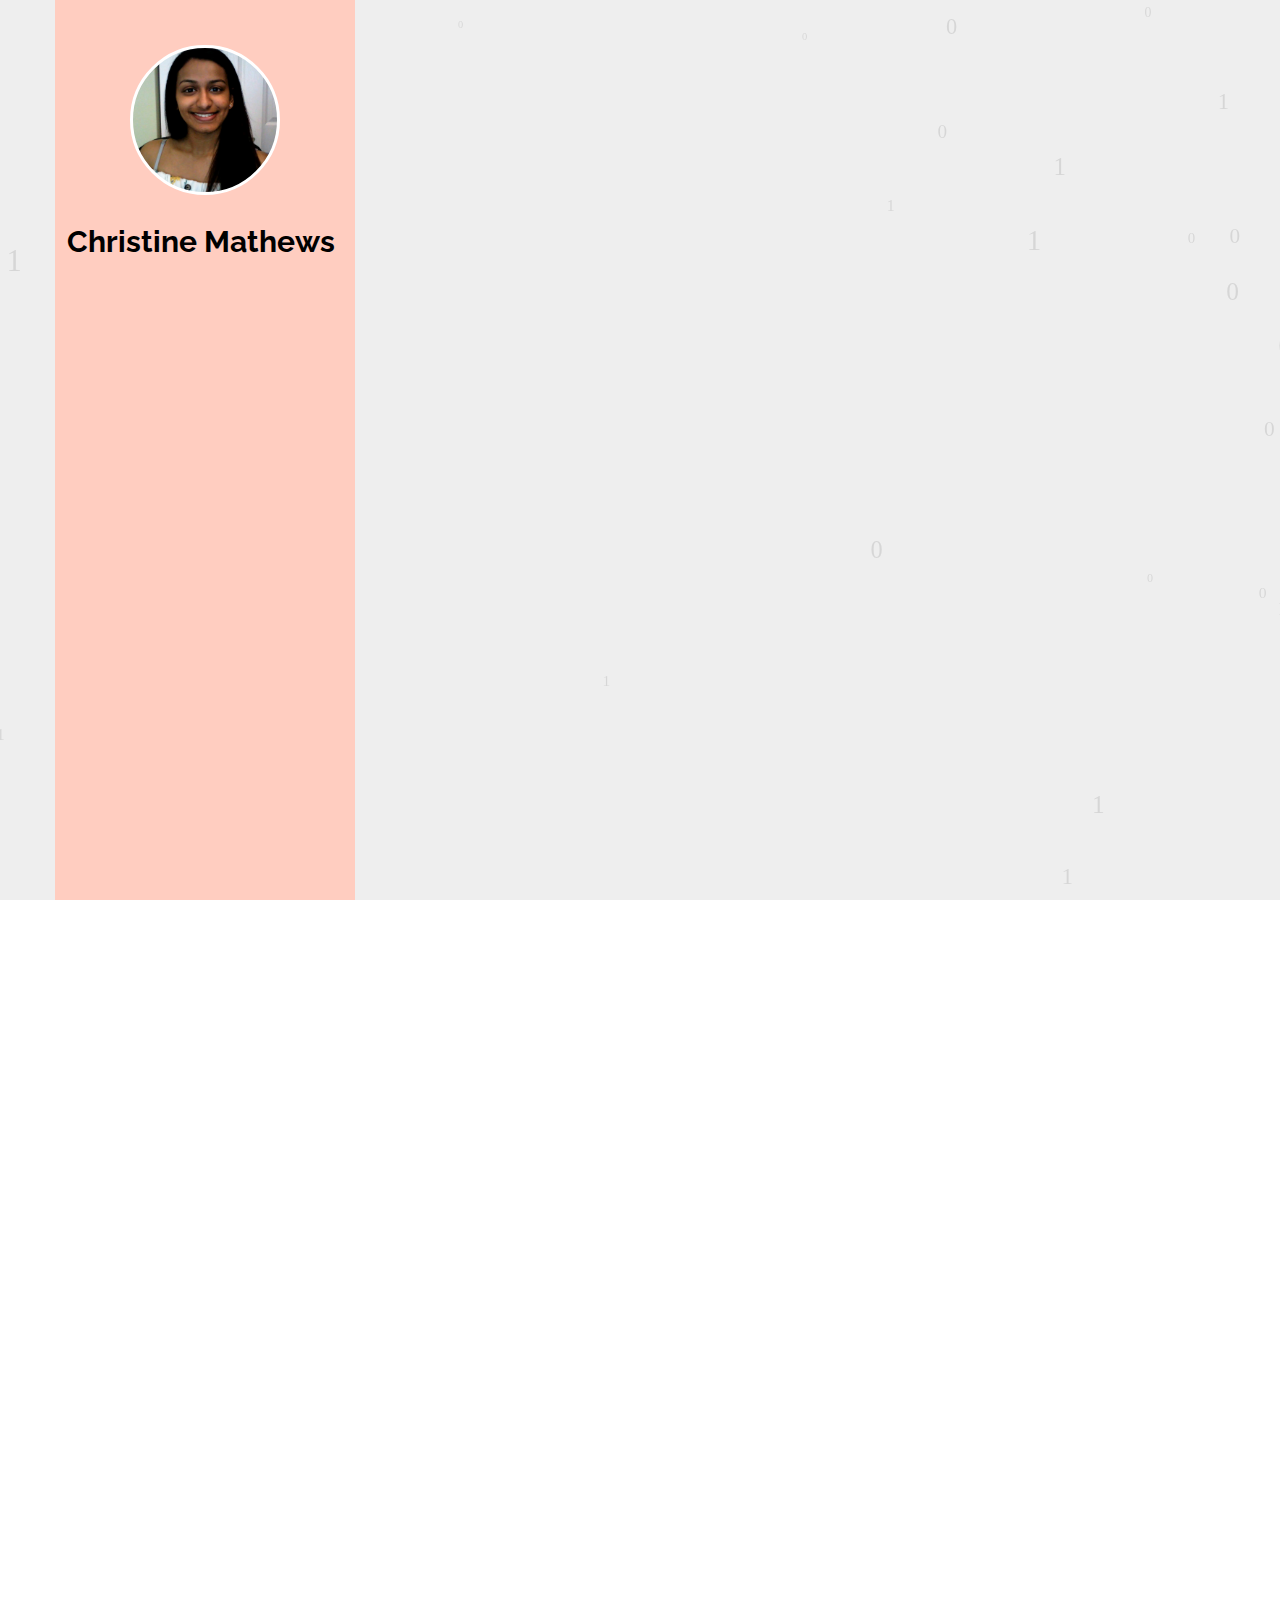
==== projects.html @ 572b1e2a "reset" ====
<!DOCTYPE HTML>
<html lang="en">
   <head>
      <meta charset="utf-8">
      <title>Christine's Projects</title>
      <meta name="viewport" content="width=device-width, initial-scale=1">
      <link href="https://fonts.googleapis.com/css?family=Montserrat|Open+Sans|Raleway&display=swap" rel="stylesheet">
      <link href="https://fonts.googleapis.com/css?family=Quicksand:300,400,500,700" rel="stylesheet">
      <link href="https://fonts.googleapis.com/css?family=Playfair+Display:400,400i,700" rel="stylesheet">
      <link rel="stylesheet" href="css/animate.css">
      <link rel="stylesheet" href="css/bootstrap.css">
      <link rel="stylesheet" href="css/style.css">
      <script src="js/modernizr-2.6.2.min.js"></script>
   </head>
   <style>
     h4{
       font-size:22px;
     }
      img:hover{
        transform: scale(0.85);
      }
   </style>
   <body>
       <canvas id="canvas"></canvas>
      <div id="colorlib-page">
         <div class="container-wrap">
            <a href="#" class="js-colorlib-nav-toggle colorlib-nav-toggle" data-toggle="collapse" data-target="#navbar" aria-expanded="false" aria-controls="navbar"></a> 
            <aside id="colorlib-aside" role="complementary" class="border js-fullheight">
               <div class="text-center">
                  <div class="author-img" style="background-image: url(images/profile.png);"></div>
                  <h1 id="colorlib-logo" style="font-family:'Raleway'"><a href="https://christinem61.github.io">Christine Mathews</a></h1>
               </div>
            </aside>
            <div id="colorlib-main">
               <section class="colorlib-about" data-section="about">
                  <div class="colorlib-narrow-content">
                     <div class="row">
                        <div class="col-md-12">
                           <div class="row row-bottom-padded-sm animate-box" data-animate-effect="fadeInLeft">
                              <div class="col-md-12">
                                 <div class="about-desc">
                                    <h1 style="font-size: 40px;">Projects</h1><hr>
                                    <div class="col-md-12">
                        <article class="timeline-entry animate-box" data-animate-effect="fadeInRight">
                          <br>
                          <ul class="fa-ul mb-0">
                            <li id="wtf">
                              <i class="fa-li fa fa-check"></i>
                              <div
                                onmouseover="document.querySelector('#colorlib-main > section.colorlib-skills > div > div > div:nth-child(3) > article > ul > li:nth-child(3) > div > a > div:nth-child(1)').style.backgroundColor='#78C2AD'"
                                onmouseout="document.querySelector('#colorlib-main > section.colorlib-skills > div > div > div:nth-child(3) > article > ul > li:nth-child(3) > div > a > div:nth-child(1)').style.backgroundColor=''">
                                <a href="https://github.com/christinem61/Systems-Programming/tree/master/Version%20Control%20System" style="text-decoration:none;">
                                  <div><h4 class="mb-3">Where's The File?</h4></div>
                                  <div class="resume-item d-flex flex-column flex-md-row justify-content-between mb-3">
                                    <div id="divMain">
                                      <div id='left-div' class="resume-content">
                                        <img style='float:left; margin:0 20px;' width='300px' height='150px' class='img-fluid' src='images/wtf.PNG'>
                                      </div>
                                      <div id='right-div' class='resume-content'>
                                        <div class="subheading mb-0">
                                          <p>Fully functional client-server version control system that utilizes sockets, file I/O and multithreading</p>
                                        </div>
                                        <div class="mb-0">
                                          <span class='badge badge-secondary'>C</span>
                                        </div>
                                      </div>
                                    </div>
                                  </div>
                                </a>
                              </div>
                          </li>
                          <br><br><br>
                            <li>
                                <i class="fa-li fa fa-check"></i>
                                <div
                                  onmouseover="document.querySelector('#colorlib-main > section.colorlib-skills > div > div > div:nth-child(3) > article > ul > li:nth-child(3) > div > a > div:nth-child(1)').style.backgroundColor='#78C2AD'"
                                  onmouseout="document.querySelector('#colorlib-main > section.colorlib-skills > div > div > div:nth-child(3) > article > ul > li:nth-child(3) > div > a > div:nth-child(1)').style.backgroundColor=''">
                                  <a href=docs/RiseandShine.pptx>
                                    <div><h4 class="mb-3">Rise & Shine</h4></div>
                                    <div class="resume-item d-flex flex-column flex-md-row justify-content-between mb-3">
                                      <div id="divMain">
                                        <div id='left-div' class="resume-content">
                                          <img style='float:left; margin:0 20px;' width='300px' height='150px' class='img-fluid' src='images/riseandshine.png'>
                                        </div>
                                        <div id='right-div' class='resume-content'>
                                          <div class="subheading mb-0">
                                            <p>Detects the frequency of a specific alarm clock tone and turns on light to wake user; Utilizes a microphone amplifier circuit, a Servo motor and an Arduino</p>
                                          </div>
                                          <div class="mb-0">
                                            <span class='badge badge-secondary'>Arduino</span>
                                          </div>
                                        </div>
                                      </div>
                                    </div>
                                  </a>
                                </div>
                              </li>
                              <br><br>
                              <li>
                                <i class="fa-li fa fa-check"></i>
                                <div
                                  onmouseover="document.querySelector('#colorlib-main > section.colorlib-skills > div > div > div:nth-child(3) > article > ul > li:nth-child(5) > div > a > div:nth-child(1)').style.backgroundColor='#78C2AD'"
                                  onmouseout="document.querySelector('#colorlib-main > section.colorlib-skills > div > div > div:nth-child(3) > article > ul > li:nth-child(5) > div > a > div:nth-child(1)').style.backgroundColor=''">
                                  <a href="#" style="text-decoration:none;">
                                    <div><h4 class="mb-3">Intro to AI with Python</h4></div>
                                    <div class="resume-item d-flex flex-column flex-md-row justify-content-between mb-3">
                                      <div id="divMain" width="80%;">
                                        <div id='left-div' class="resume-content">
                                          <img style='float:left; margin:0 20px;' width='300px' height='170px' class='img-fluid' src='images/ai.jpg'>
                                        </div>
                                        <div id='right-div' class='resume-content'>
                                          <div class="subheading mb-0">
                                            <p>Harvard cs50: COMING SOON!</p>
                                          </div>
                                          <div class="mb-0">
                                            <span class='badge badge-primary'>Python</span>
                                          </div>
                                        </div>
                                      </div>
                                    </div>
                                  </a>
                                </div>
                              </li>
                              <br><br><br><br><br>
                            <li id="auto">
                              <i class="fa-li fa fa-check"></i>
                              <div
                                onmouseover="document.querySelector('#colorlib-main > section.colorlib-skills > div > div > div:nth-child(3) > article > ul > li:nth-child(1) > div > a > div:nth-child(1)').style.backgroundColor='#78C2AD'"
                                onmouseout="document.querySelector('#colorlib-main > section.colorlib-skills > div > div > div:nth-child(3) > article > ul > li:nth-child(1) > div > a > div:nth-child(1)').style.backgroundColor=''">
                                <a href="https://github.com/christinem61/spotifyAutomation">
                                  <div><h4 class="mb-3">Spotify Automation</h4></div>
                                  <div class="resume-item d-flex flex-column flex-md-row justify-content-between mb-3">
                                    <div id="divMain">
                                      <div id='left-div' class="resume-content">
                                        <img style='float:left; margin:0 20px;' width='300px' height='150px' class='img-fluid' src='images/spotifyautomation.png'>
                                      </div>
                                      <div id='right-div' class='resume-content'>
                                        <div class="subheading mb-0">
                                          <p>Python script that uses your liked videos on Youtube to generate a Spotify playlist of those songs</p>
                                        </div>
                                        <div class="mb-0">
                                          <span class='badge badge-secondary'>Python</span>
                                          <span class='badge badge-secondary'>Youtube Data API</span>
                                          <span class='badge badge-secondary'>Spotify API</span>
                                        </div>
                                      </div>
                                    </div>
                                  </div>
                                </a>
                              </div>
                            </li>
                            <br><br><br>
                            <li>
                              <i class="fa-li fa fa-check"></i>
                              <div
                                onmouseover="document.querySelector('#colorlib-main > section.colorlib-skills > div > div > div:nth-child(3) > article > ul > li:nth-child(3) > div > a > div:nth-child(1)').style.backgroundColor='#78C2AD'"
                                onmouseout="document.querySelector('#colorlib-main > section.colorlib-skills > div > div > div:nth-child(3) > article > ul > li:nth-child(3) > div > a > div:nth-child(1)').style.backgroundColor=''">
                                <a href="https://github.com/christinem61/chooseMyOutfit">
                                  <div><h4 class="mb-3">chooseMyOutfit</h4></div>
                                  <div class="resume-item d-flex flex-column flex-md-row justify-content-between mb-3">
                                    <div id="divMain">
                                      <div id='left-div' class="resume-content">
                                        <img style='float:left; margin:0 20px;' width='300px' height='150px' class='img-fluid' src='images/choosemyoutfit.PNG'>
                                      </div>
                                      <div id='right-div' class='resume-content'>
                                        <div class="subheading mb-0">
                                          <p>An app that automates your closet and generates an outfit.</p>
                                        </div>
                                        <div class="mb-0">
                                          <span class='badge badge-secondary'>Python</span>
                                          <span class='badge badge-secondary'>Tkinter</span>
                                        </div><br>
                                      </div>
                                    </div>
                                  </div>
                                </a>
                              </div>
                            </li>
                            <br><br><br>
                            <li>
                              <i class="fa-li fa fa-check"></i>
                              <div
                                onmouseover="document.querySelector('#colorlib-main > section.colorlib-skills > div > div > div:nth-child(3) > article > ul > li:nth-child(3) > div > a > div:nth-child(1)').style.backgroundColor='#78C2AD'"
                                onmouseout="document.querySelector('#colorlib-main > section.colorlib-skills > div > div > div:nth-child(3) > article > ul > li:nth-child(3) > div > a > div:nth-child(1)').style.backgroundColor=''">
                                <a href="https://github.com/christinem61/ESIT">
                                  <div><h4 class="mb-3">Efficient Spacing in Transportation (ESIT)</h4></div>
                                  <div class="resume-item d-flex flex-column flex-md-row justify-content-between mb-3">
                                    <div id="divMain">
                                      <div id='left-div' class="resume-content">
                                        <img style='float:left; margin:0 20px;' width='300px' height='190px' class='img-fluid' src='images/esit.png'>
                                      </div>
                                      <div id='right-div' class='resume-content'>
                                        <div class="subheading mb-0">
                                          <p>Identifies percent occupancy of transportation vehicles using image comparison & displays it to passengers in next station; Developed using Python (Matplotlib) and JavaScript (Resemble.js), run on Raspberry Pi 3 using Node.js</p>
                                        </div>
                                        <div class="mb-0">
                                          <span class='badge badge-secondary'>Python</span>
                                          <span class='badge badge-secondary'>Raspberry Pi 3</span>
                                          <span class='badge badge-secondary'>JavaScript</span>
                                        </div>
                                      </div>
                                    </div>
                                  </div>
                                </a>
                              </div>
                            </li>
                            <br><br>
                            <li id="flack">
                              <i class="fa-li fa fa-check"></i>
                              <div
                                onmouseover="document.querySelector('#colorlib-main > section.colorlib-skills > div > div > div:nth-child(3) > article > ul > li:nth-child(5) > div > a > div:nth-child(1)').style.backgroundColor='#78C2AD'"
                                onmouseout="document.querySelector('#colorlib-main > section.colorlib-skills > div > div > div:nth-child(3) > article > ul > li:nth-child(5) > div > a > div:nth-child(1)').style.backgroundColor=''">
                                <a href="https://github.com/christinem61/Flack" style="text-decoration:none;">
                                  <div><h4 class="mb-3">Flack</h4></div>
                                  <div class="resume-item d-flex flex-column flex-md-row justify-content-between mb-3">
                                    <div id="divMain" width="80%;">
                                      <div id='left-div' class="resume-content">
                                        <img style='float:left; margin:0 20px;' width='300px' height='150px;' class='img-fluid' src='images/flack.png'>
                                      </div>
                                      <div id='right-div' class='resume-content'>
                                        <div class="subheading mb-0">
                                          <p>Online messaging service(similar to Slack) where users can send/receive messages in real time and create their own channels/chatrooms</p>
                                        </div>
                                        <div class="mb-0">
                                          <span class='badge badge-primary'>Python</span>
                                          <span class='badge badge-secondary'>JavaScript</span>
                                          <span class='badge badge-secondary'>HTML5</span>
                                          <span class='badge badge-secondary'>CSS3</span>
                                        </div><br>
                                      </div>
                                    </div>
                                  </div>
                                </a>
                              </div>
                            </li>
                            <br><br>
                            <li>
                                <i class="fa-li fa fa-check"></i>
                                <div
                                  onmouseover="document.querySelector('#colorlib-main > section.colorlib-skills > div > div > div:nth-child(3) > article > ul > li:nth-child(5) > div > a > div:nth-child(1)').style.backgroundColor='#78C2AD'"
                                  onmouseout="document.querySelector('#colorlib-main > section.colorlib-skills > div > div > div:nth-child(3) > article > ul > li:nth-child(5) > div > a > div:nth-child(1)').style.backgroundColor=''">
                                  <a href="https://github.com/christinem61/BookReview" style="text-decoration:none;">
                                    <div><h4 class="mb-3">Book Review Website</h4></div>
                                    <div
                                      class="resume-item d-flex flex-column flex-md-row justify-content-between mb-3">
                                      <div id="divMain" width="80%;">
                                        <div id='left-div' class="resume-content">
                                          <img style='float:left; margin:0 20px;' width='300px' height='195px' class='img-fluid' src='images/bookreview.PNG'>
                                        </div>
                                        <div id='right-div' class='resume-content'>
                                          <div class="subheading mb-0">
                                            <p>Users are able to search, review and rate books. Ratings and book details are pulled from Goodreads API and Heroku database is used to store user info such as reviews and user data.</p>
                                          </div>
                                          <div class="mb-0">
                                            <span class='badge badge-primary'>Python</span>
                                            <span class='badge badge-secondary'>PostgreSQL</span>
                                            <span class='badge badge-secondary'>Goodreads API</span>
                                            <span class='badge badge-secondary'>HTML5</span>
                                            <span class='badge badge-secondary'>CSS3</span>
                                          </div><br>
                                        </div>
                                      </div>
                                    </div>
                                  </a>
                                </div>
                              </li>
                            <br>
                                <li id="eval">
                                <i class="fa-li fa fa-check"></i>
                                <div
                                  onmouseover="document.querySelector('#colorlib-main > section.colorlib-skills > div > div > div:nth-child(3) > article > ul > li:nth-child(3) > div > a > div:nth-child(1)').style.backgroundColor='#78C2AD'"
                                  onmouseout="document.querySelector('#colorlib-main > section.colorlib-skills > div > div > div:nth-child(3) > article > ul > li:nth-child(3) > div > a > div:nth-child(1)').style.backgroundColor=''">
                                  <a href="https://github.com/christinem61/Data-Structures/tree/master/Infix%20Expression%20Evaluator">
                                    <div><h4 class="mb-3">Infix Expression Evaluator</h4></div>
                                    <div class="resume-item d-flex flex-column flex-md-row justify-content-between mb-3">
                                      <div id="divMain">
                                        <div id='left-div' class="resume-content">
                                          <img style='float:left; margin:0 20px;' width='300px' height='150px' class='img-fluid' src='images/infixcalc.PNG'>
                                        </div>
                                        <div id='right-div' class='resume-content'>
                                          <div class="subheading mb-0">
                                            <p>Calculator that solves complex infix expressions including variables in Java; utilizes recursion, stacks and other data structures to determine answers</p>
                                          </div>
                                          <div class="mb-0">
                                            <span class='badge badge-secondary'>Java</span>
                                          </div>
                                        </div>
                                      </div>
                                    </div>
                                  </a>
                                </div>
                              </li>
                                <br><br>
                            <li>
                              <i class="fa-li fa fa-check"></i>
                              <div
                                onmouseover="document.querySelector('#colorlib-main > section.colorlib-skills > div > div > div:nth-child(3) > article > ul > li:nth-child(5) > div > a > div:nth-child(1)').style.backgroundColor='#78C2AD'"
                                onmouseout="document.querySelector('#colorlib-main > section.colorlib-skills > div > div > div:nth-child(3) > article > ul > li:nth-child(5) > div > a > div:nth-child(1)').style.backgroundColor=''">
                                <a href="docs/fcc.pdf" style="text-decoration:none;">
                                  <div><h4 class="mb-3">FreeCodeCamp Challenges</h4></div>
                                  <div class="resume-item d-flex flex-column flex-md-row justify-content-between mb-3">
                                    <div id="divMain" width="80%;">
                                      <div id='left-div' class="resume-content">
                                        <img style='float:left; margin:0 20px;' width='300px' height='150px' class='img-fluid' src='images/fcc.png'>
                                      </div>
                                      <div id='right-div' class='resume-content'>
                                        <div class="subheading mb-0">
                                          <p>Code Pen Links</p>
                                        </div>
                                        <div class="mb-0">
                                          <span class='badge badge-primary'>HTML5</span>
                                          <span class='badge badge-secondary'>CSS3</span>
                                          <span class='badge badge-secondary'>JavaScript</span>
                                          <span class='badge badge-secondary'>React</span>
                                        </div>
                                      </div>
                                    </div>
                                  </div>
                                </a>
                              </div>
                            </li>
                            <br><br>
                          </ul>
                        </article>
                      </div>
                                 </div>
                              </div>
                           </div>
                        </div>
                     </div>
                  </div>
               </section>
            </div>
         </div>
      </div>
      <script src="js/jquery.min.js"></script>
      <script src="js/bootstrap.min.js"></script>
      <script src="js/jquery.waypoints.min.js"></script>
      <script src="js/jquery.countTo.js"></script>
      <script src="js/main.js"></script>
      <script src="js/canvas.js"></script>  <!-- moving background -->
   </body>
</html>
---- css/style.css ----
/******************************   GENERAL   ******************************/
body {
  font-family: "Quicksand", Arial, sans-serif;
  font-size: 15px;
  line-height: 1.8;
  color: rgba(0, 0, 0, 0.7); 
}
@media screen and (max-width: 992px) {
  body {
    font-size: 16px;
  } 
  h2{
    text-align: center;
  }
  canvas {
    background: #EEE;
    position: fixed;
    top: 0;
    left: 0;
  }
}
.moreProjs{
  margin-bottom:80px;
  font-size:30px;
}
.moreProjs .fa-plus{
  color:black;
}
.fa-plus:hover, .fa-external-link:hover{
  transform: scale(1.65);
  color: #2c98f0 !important;
}
.fa-external-link{
  color:black !important;
}
.fa-linkedin:hover, .fa-envelope:hover, .fa-github:hover, #colorlib-logo>a:hover{
  color: #2c98f0 !important;
}
#colorlib-logo>a:hover{
  transform: scale(1.1) !important;
}
.git:hover, .octo-arm:hover{
  color: #FFCDC0 !important;
}
.resume:hover{
  transform: scale(0.92) !important;
}
.services:hover{
  box-shadow: 0 0 20px darkgray !important; 
}
canvas {
  background: #EEE;
  position: fixed;
  top: 0;
  left: 0;
}
a {
  color: #2c98f0;
  -webkit-transition: 0.5s;
  -o-transition: 0.5s;
  transition: 0.5s;
}
a:hover, a:active, a:focus {
  color: #2c98f0;
  outline: none;
  text-decoration: none !important; 
}
p {
  margin-bottom: 13px;
  color: black;
  font-family: 'Montserrat', sans-serif;
}
h1, h4, h5, h6 {
  color: #000;
  font-family: "Playfair Display", Georgia, serif;
  font-weight: 400;
  margin: 0 0 30px 0; 
}
h2{
  color: #000;
  font-family: "Playfair Display", Georgia, serif;
  font-weight: 200;
  margin: 0 0 20px 0;
}
h3{
  color: #000;
  font-family: "Playfair Display", Georgia, serif;
  font-weight: 200;
  margin: 0 0 30px 0;
}
::selection {
  color: #fff;
  background: #2c98f0; 
}
#colorlib-page {
  width: 100%;
  overflow: hidden;
  position: relative;
}
.container-wrap {
  max-width: 1170px;
  margin: 0 auto; 
}
@media screen and (max-width: 480px) {
  .col-xxs-12 {
    float: none;
    width: 100%; 
  } 
}
.row-bottom-padded-lg {
  padding-bottom: 7em; 
}
@media screen and (max-width: 768px) {
  .row-bottom-padded-lg {
    padding-bottom: 1em; 
  } 
}
.row-bottom-padded-md {
  padding-bottom: 3em; 
}
@media screen and (max-width: 768px) {
  .row-bottom-padded-md, .row-bottom-padded-sm {
    padding-bottom: 1em; 
  } 
}
.row-bottom-padded-sm {
  padding-bottom: 1em; 
}
.row-pt-md {
  padding-top: 3em; 
}
.col-padding {
  padding: 10px !important; 
}
.js .animate-box {
  opacity: 0; 
}
.colorlib-experience, .colorlib-skills, .colorlib-about{
  padding-top: 5em;
  padding-bottom: 0em;
  clear: both;
  width: 100%;
  display: block; 
}
@media screen and (max-width: 768px) {
  .colorlib-experience,.colorlib-skills,.colorlib-about{
    padding-top: 2em;
    padding-bottom: 0em; 
  } 
}

/******************************   Side Bar   ******************************/
#colorlib-aside {
  padding-top: 3em;
  padding-bottom: 1px;
  float:left;
  width: 300px;
  position: fixed;
  z-index: 1001;
  background-color: #FFCDC0; 
  transition: 0.5s;
}
@media screen and (max-width: 768px) {
  #colorlib-aside {
    width: 300px;
    transform: translateX(-300px);
    padding-top: 4em;
	  background-color: #FFCDC0;                                                /**************/
    height: auto;
  } 
}
.author-img {
  background-size: cover;
  background-position: center center;
  background-repeat: no-repeat;
  position: relative; 
}
#colorlib-aside .author-img {
  width: 150px;
  height: 150px;
  margin: 0 auto;
  margin-bottom: 30px;
  border-radius: 50%;
  border: 3px solid white;
}
#colorlib-aside h1{
  color: #000;
  font-family: 'Raleway', sans-serif;
}
#colorlib-aside .position {
  display: block;
  margin-bottom: 2em;
  font-size: 12px;
  text-transform: uppercase; 
}
#colorlib-aside #colorlib-logo {
  margin-bottom: .5em;
  width: 100%; 
}
#colorlib-aside #colorlib-logo a {
    display: block !important;
    font-weight: 700;
    font-size: 30px;
    margin-bottom: .5em;
    width: 100%; 
    text-align: center;
    color: #000;
    padding-right: .3em;
}
#colorlib-aside #colorlib-main-menu {
  display: block;
  width: 100%; 
}
#colorlib-aside #colorlib-main-menu .collapse {
  display: block !important; 
}
#colorlib-aside #colorlib-main-menu ul {
  text-align: center;
  margin: 0;
  padding: 0;
}
@media screen and (max-width: 768px) {
  #colorlib-aside #colorlib-main-menu ul {
    margin: 0 0 2em 0; 
  } 
}
#colorlib-aside #colorlib-main-menu ul li {
  margin: 0 0 10px 0;
  padding: 0;
  list-style: none;
  font-size: 12px;
  font-weight: 500;
  text-transform: uppercase;
  letter-spacing: 1px; 
}
#colorlib-aside #colorlib-main-menu ul li a {
  color: rgba(0, 0, 0, 0.7);
  text-decoration: none;
  position: relative;
  padding: 10px 0;
  font-family: "Quicksand", Arial, sans-serif;
  transition: 0.3s;
}
#colorlib-aside #colorlib-main-menu ul li a:after {
  content: "";
  position: absolute;
  height: 1px;
  bottom: 7px;
  left: 0;
  right: 0;
  background-color: #2c98f0;
  visibility: hidden;
  transform: scaleX(0);
  transition: all 0.3s cubic-bezier(0.175, 0.885, 0.32, 1.275); 
}
#colorlib-aside #colorlib-main-menu ul li a:hover {
  text-decoration: none;
  color: black; 
}
#colorlib-aside #colorlib-main-menu ul li a:hover:after {
  visibility: visible;
  transform: scaleX(1); 
}
#colorlib-aside #colorlib-main-menu ul li.active a {
  color: #2c98f0;
}
#colorlib-aside #colorlib-main-menu ul li.active a:after {
  visibility: visible;
  transform: scaleX(1); 
}
#colorlib-main {
  width: calc(100% - 300px);
  float: right;
  transition: 0.5s;
}
@media screen and (max-width: 768px) {
  #colorlib-main {
    width: 100%;
    padding: 0 1em; 
  } 
}
body.offcanvas {
  overflow-x: hidden; 
}
body.offcanvas #colorlib-aside {
  transform: translateX(0);
  width: 300px;
  background-color: #FFCDC0;                                                                                  /********************************************/
  z-index: 999;
  position: fixed; 
}
body.offcanvas #colorlib-main, body.offcanvas .colorlib-nav-toggle {
  top: 0;
  transform: translateX(300px); 
}

/*******************************   Contact Me   *******************************/
.colorlib-narrow-content {
  padding: 0 4.5em; 
}
@media screen and (max-width: 878px) {
  .colorlib-narrow-content {
    width: 100%;
    padding: 0 1em; 
  } 
}
.about-desc>p{
  font-size: 15px;
  color: black;
  font-family: 'Montserrat', sans-serif;
}
.about-desc h1 {
  font-size: 38px;
  font-weight: 400;
  font-family: "Montserrat", Georgia, serif;
}

/*****************************   Resume   ******************************/
.hire {
  padding: 2em;
  background: #FFCDC0; 
}
.hire h2 {
  line-height: 1.5;
}

/******************************   Timeline of Events ******************************/
.timeline-centered {
  position: relative;
  margin-bottom: 30px; 
}
.timeline-centered:before, .timeline-centered:after {
  content: " ";
  display: table; 
}
.timeline-centered:after {
  clear: both; 
}
.timeline-centered:before {
  content: '';
  position: absolute;
  display: block;
  width: 4px;
  background: #FFa48e;                                        /******************/
  top: 20px;
  bottom: 20px;
  margin-left: 29px; 
}
.timeline-centered .timeline-entry {
  position: relative;
  margin-top: 5px;
  margin-left: 30px;
  margin-bottom: 10px;
  clear: both; 
}
.timeline-centered .timeline-entry .timeline-entry-inner {
  position: relative;
  margin-left: -20px; 
}
.timeline-centered .timeline-entry .timeline-entry-inner .timeline-icon {
  display: block;
  width: 40px;
  height: 40px;
  background: #2c98f0;
  border-radius: 50%;
  text-align: center;
  box-shadow: 0 0 0 5px #f2f3f7;
  line-height: 40px;
  float: left; 
}
.timeline-centered .timeline-entry .timeline-entry-inner .timeline-icon i {
  color: #fff;
}
.timeline-centered .timeline-entry .timeline-entry-inner .timeline-icon.color-2 {
  background: #ec5453;
}
.timeline-centered .timeline-entry .timeline-entry-inner .timeline-icon.color-4 {
  background: #a84cb8; 
}
.timeline-centered .timeline-entry .timeline-entry-inner .timeline-icon.color-5 {
  background: #2fa499; 
}
.timeline-centered .timeline-entry .timeline-entry-inner .timeline-icon.color-none {
  background: #fff;
  width: 20px;
  height: 20px;
  margin-left: 10px; 
}
.timeline-centered .timeline-entry .timeline-entry-inner .timeline-label {
  position: relative;
  background: #FFCDC0;                                                /**************/
  padding: 1.5em;
  margin-left: 60px;
  background-clip: padding-box; 
}
.timeline-centered .timeline-entry .timeline-entry-inner .timeline-label:after {
  content: '';
  display: block;
  position: absolute;
  width: 0;
  height: 0;
  border-style: solid;
  border-width: 9px 9px 9px 0;
  border-color: transparent #f2f3f7 transparent transparent;
  left: 0;
  top: 10px;
  margin-left: -9px; 
}
.timeline-centered .timeline-entry .timeline-entry-inner .timeline-label p + p {
  margin-top: 15px; 
}
.timeline-centered .timeline-entry .timeline-entry-inner .timeline-label h2 {
  font-size: 20px;
  font-family: "Quicksand", Arial, sans-serif;
  font-weight: 500; 
}
.timeline-centered .timeline-entry .timeline-entry-inner .timeline-label h2 a {
  color: #000; 
}
.timeline-centered .timeline-entry .timeline-entry-inner .timeline-label h2 span {
  opacity: .4;
  filter: alpha(opacity=40);
  font-size: 16px;
}

/******************************   Project Cards   ******************************/
.services {
  padding: 1.5em;
  box-shadow: 0px 0px 56px -8px rgba(0, 0, 0, 0.17);
  border-bottom: 2px solid #2c98f0; 
}
.services .icon2 {
  display: block;
  margin-bottom: 20px; 
}
.services .icon2 i {
  font-size: 30px;
  color: #2c98f0; 
}
.services h3 {
  font-family: "Quicksand", Arial, sans-serif;
  font-size: 16px;
  font-weight: 500; 
}
.services.color-2 {
  border-bottom: 2px solid #ec5453; 
}
.services.color-2 .icon2 i {
  color: #ec5453; 
}
.services.color-3 {
  border-bottom: 2px solid #f9bf3f; 
}
.services.color-3 .icon2 i {
  color: #f9bf3f; 
}
.services.color-4 {
  border-bottom: 2px solid #a84cb8; 
}
.services.color-4 .icon2 i {
  color: #a84cb8; 
}
.services.color-5  {
  border-bottom: 2px solid #2fa499; 
}
.services.color-5 .icon2 i {
  color: #2fa499; 
}
.services {
  margin-bottom: 20px; /***/
  position: relative;
  z-index: 0; 
}
@media screen and (max-width: 768px) {
  .services {
    margin-bottom: 4em; 
  } 
}
.services .icon {
  position: absolute;
  top: -20px;
  left: 0;
  right: 0;
  width: 100px;
  height: 50px;
  display: table;
  padding-bottom: 0px;
  margin: 0 auto;
  background: #2c98f0; 
}
.services .icon:before, .services .icon:after {
  position: absolute;
  left: 0;
  right: 0;
  content: ''; 
}
.services .icon:before {
  top: -30px;
  width: 0;
  height: 0;
  border-style: solid;
  border-width: 0 50px 30px 50px;
  border-color: transparent transparent #2c98f0 transparent; 
}
.services .icon:after {
  bottom: -30px;
  width: 0;
  height: 0;
  border-style: solid;
  border-width: 30px 50px 0 50px;
  border-color: #2c98f0 transparent transparent transparent; 
}
.services .icon i {
  font-size: 30px;
  color: #fff;
  z-index: 1;
  display: table-cell;
  vertical-align: middle;
}
.services .desc {
  margin-top: 60px; 
}
.services .desc h3 {
  font-size: 16px;
  font-weight: 700;
  text-transform: uppercase; 
}

/******************************    Skills    ******************************/
.progress-wrap h3 {
  font-size: 16px;
  font-family: "Quicksand", Arial, sans-serif;
  margin-bottom: 10px; 
}
.progress {
  height: 6px;
  box-shadow: none;
  background: #f2f3f7;
  overflow: visible; 
}
.progress-bar {
  background: #2c98f0;
  box-shadow: none;
  font-size: 12px;
  line-height: 1.2;
  color: #000;
  font-weight: 600;
  text-align: right;
  position: relative;
  overflow: visible;
  border-radius: 8px;
}
.progress-bar:after {
  position: absolute;
  top: -2px;
  right: 0;
  width: 10px;
  height: 10px;
  content: '';
  background: #2c98f0;
  border-radius: 50%; 
}
.progress-bar span {
  position: absolute;
  top: -22px;
  right: -32px; 
}
.progress-bar.color-1, .progress-bar.color-1:after {
  background: #2c98f0; 
}
.progress-bar.color-1 span {
  color: #2c98f0; 
}
.progress-bar.color-2, .progress-bar.color-2:after {
  background: #ec5453; 
}
.progress-bar.color-2 span {
  color: #ec5453;
  padding-top: 2px;
}
.progress-bar.color-3, .progress-bar.color-3:after {
  background: #f9bf3f;
}
.progress-bar.color-3 span {
  color: #f9bf3f; 
}
.progress-bar.color-4, .progress-bar.color-4:after {
  background: #a84cb8; 
}
.progress-bar.color-4 span {
  color: #a84cb8; 
}
.progress-bar.color-5, .progress-bar.color-5:after {
  background: #2fa499; 
}
.progress-bar.color-5 span {
  color: #2fa499; 
}
.progress-bar.color-6, .progress-bar.color-6:after {
  background: #4054b2; 
}
.progress-bar.color-6 span {
  color: #4054b2;
}
.progress-bar.color-7, .progress-bar.color-7:after {
  background: #ec5453; 
}
.progress-bar.color-7 span {
  color: #ec5453; 
}  
.progress-wrap h3{
	padding-bottom: 14px;
}

/********************************   Nav bar on side bar   ******************************/
.colorlib-nav-toggle {
  cursor: pointer;
  text-decoration: none; 
}
.colorlib-nav-toggle.active i::before, .colorlib-nav-toggle.active i::after, .colorlib-nav-toggle.dark.active i::before, .colorlib-nav-toggle.dark.active i::after {
  background: #000; 
}
.colorlib-nav-toggle:hover, .colorlib-nav-toggle:focus, .colorlib-nav-toggle:active {
  outline: none;
  border-bottom: none !important; 
}
.colorlib-nav-toggle i {
  position: relative;
  display: inline-block;
  zoom: 1;
  *display: inline;
  width: 30px;
  height: 2px;
  color: #000;
  font: bold 14px/.4 Helvetica;
  text-transform: uppercase;
  text-indent: -55px;
  background: #000;
  transition: all .2s ease-out; 
}
.colorlib-nav-toggle i::before, .colorlib-nav-toggle i::after {
  content: '';
  width: 30px;
  height: 2px;
  background: #000;
  position: absolute;
  left: 0;
  transition: 0.2s; 
}
.colorlib-nav-toggle.dark i {
  position: relative;
  color: #000;
  background: #000;
  transition: all .2s ease-out; }
    .colorlib-nav-toggle.dark i::before, .colorlib-nav-toggle.dark i::after {
  background: #000;
  transition: 0.2s; 
}
.colorlib-nav-toggle i::before {
  top: -7px; 
}
.colorlib-nav-toggle i::after {
  bottom: -7px; 
}
.colorlib-nav-toggle:hover i::before {
  top: -10px; 
}
.colorlib-nav-toggle:hover i::after {
  bottom: -10px; 
}
.colorlib-nav-toggle.active i {
  background: transparent; 
}
.colorlib-nav-toggle.active i::before {
  top: 0;
  transform: rotateZ(45deg); 
}
.colorlib-nav-toggle.active i::after {
  bottom: 0;
  transform: rotateZ(-45deg); 
}
.colorlib-nav-toggle {
  position: fixed;
  left: -5px;
  top: 0px;
  z-index: 9999;
  cursor: pointer;
  opacity: 1;
  visibility: hidden;
  padding: 20px;
  transition: 0.5s; 
}
@media screen and (max-width: 768px) {
  .colorlib-nav-toggle {
    opacity: 1;
    visibility: visible; 
  } 
}
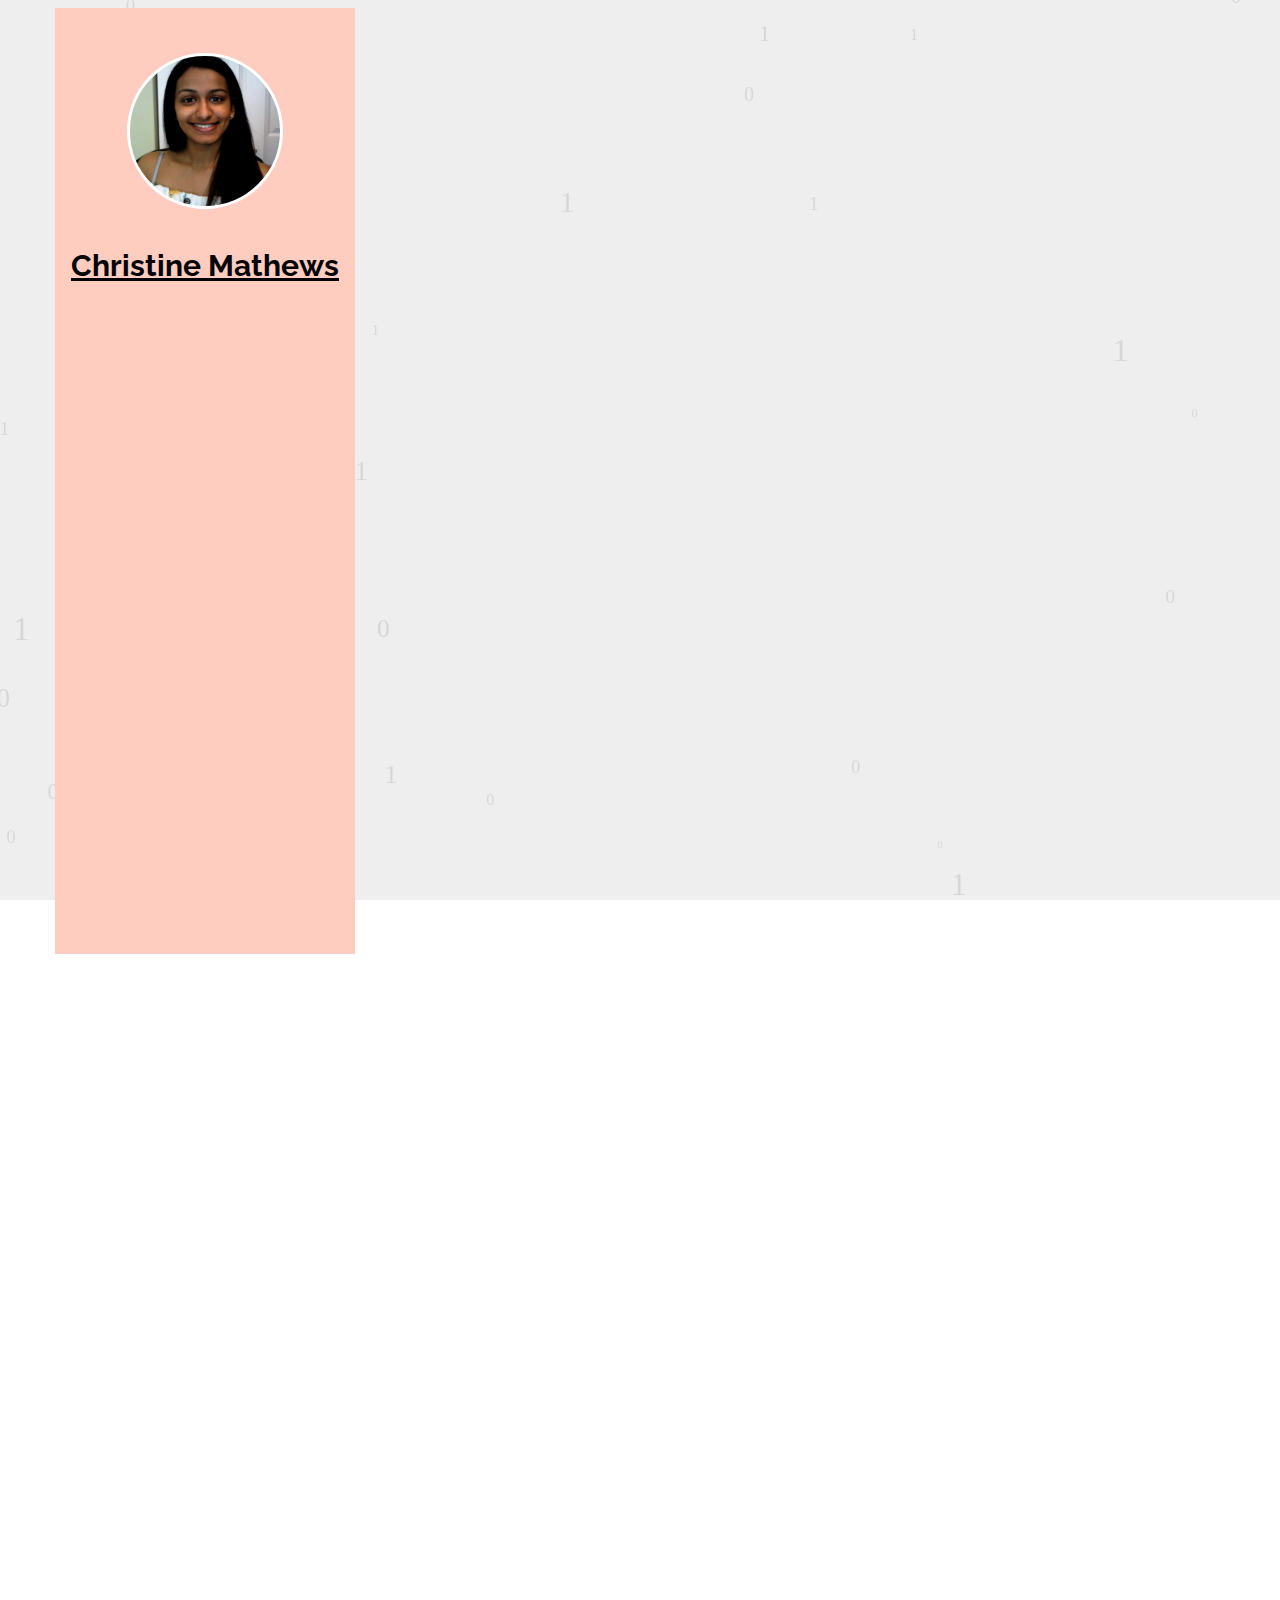
==== commit 7cbaa26a: "bootstrap changes" ====
--- a/projects.html
+++ b/projects.html
@@ -8,7 +8,9 @@
       <link href="https://fonts.googleapis.com/css?family=Quicksand:300,400,500,700" rel="stylesheet">
       <link href="https://fonts.googleapis.com/css?family=Playfair+Display:400,400i,700" rel="stylesheet">
       <link rel="stylesheet" href="css/animate.css">
-      <link rel="stylesheet" href="css/bootstrap.css">
+      
+      <link rel="stylesheet" href="https://stackpath.bootstrapcdn.com/bootstrap/4.5.0/css/bootstrap.min.css" integrity="sha384-9aIt2nRpC12Uk9gS9baDl411NQApFmC26EwAOH8WgZl5MYYxFfc+NcPb1dKGj7Sk" crossorigin="anonymous">
+      <!link rel="stylesheet" href="css/bootstrap.css">
       <link rel="stylesheet" href="css/style.css">
       <script src="js/modernizr-2.6.2.min.js"></script>
    </head>
@@ -334,7 +336,7 @@
          </div>
       </div>
       <script src="js/jquery.min.js"></script>
-      <script src="js/bootstrap.min.js"></script>
+      <!script src="js/bootstrap.min.js"></script>
       <script src="js/jquery.waypoints.min.js"></script>
       <script src="js/jquery.countTo.js"></script>
       <script src="js/main.js"></script>
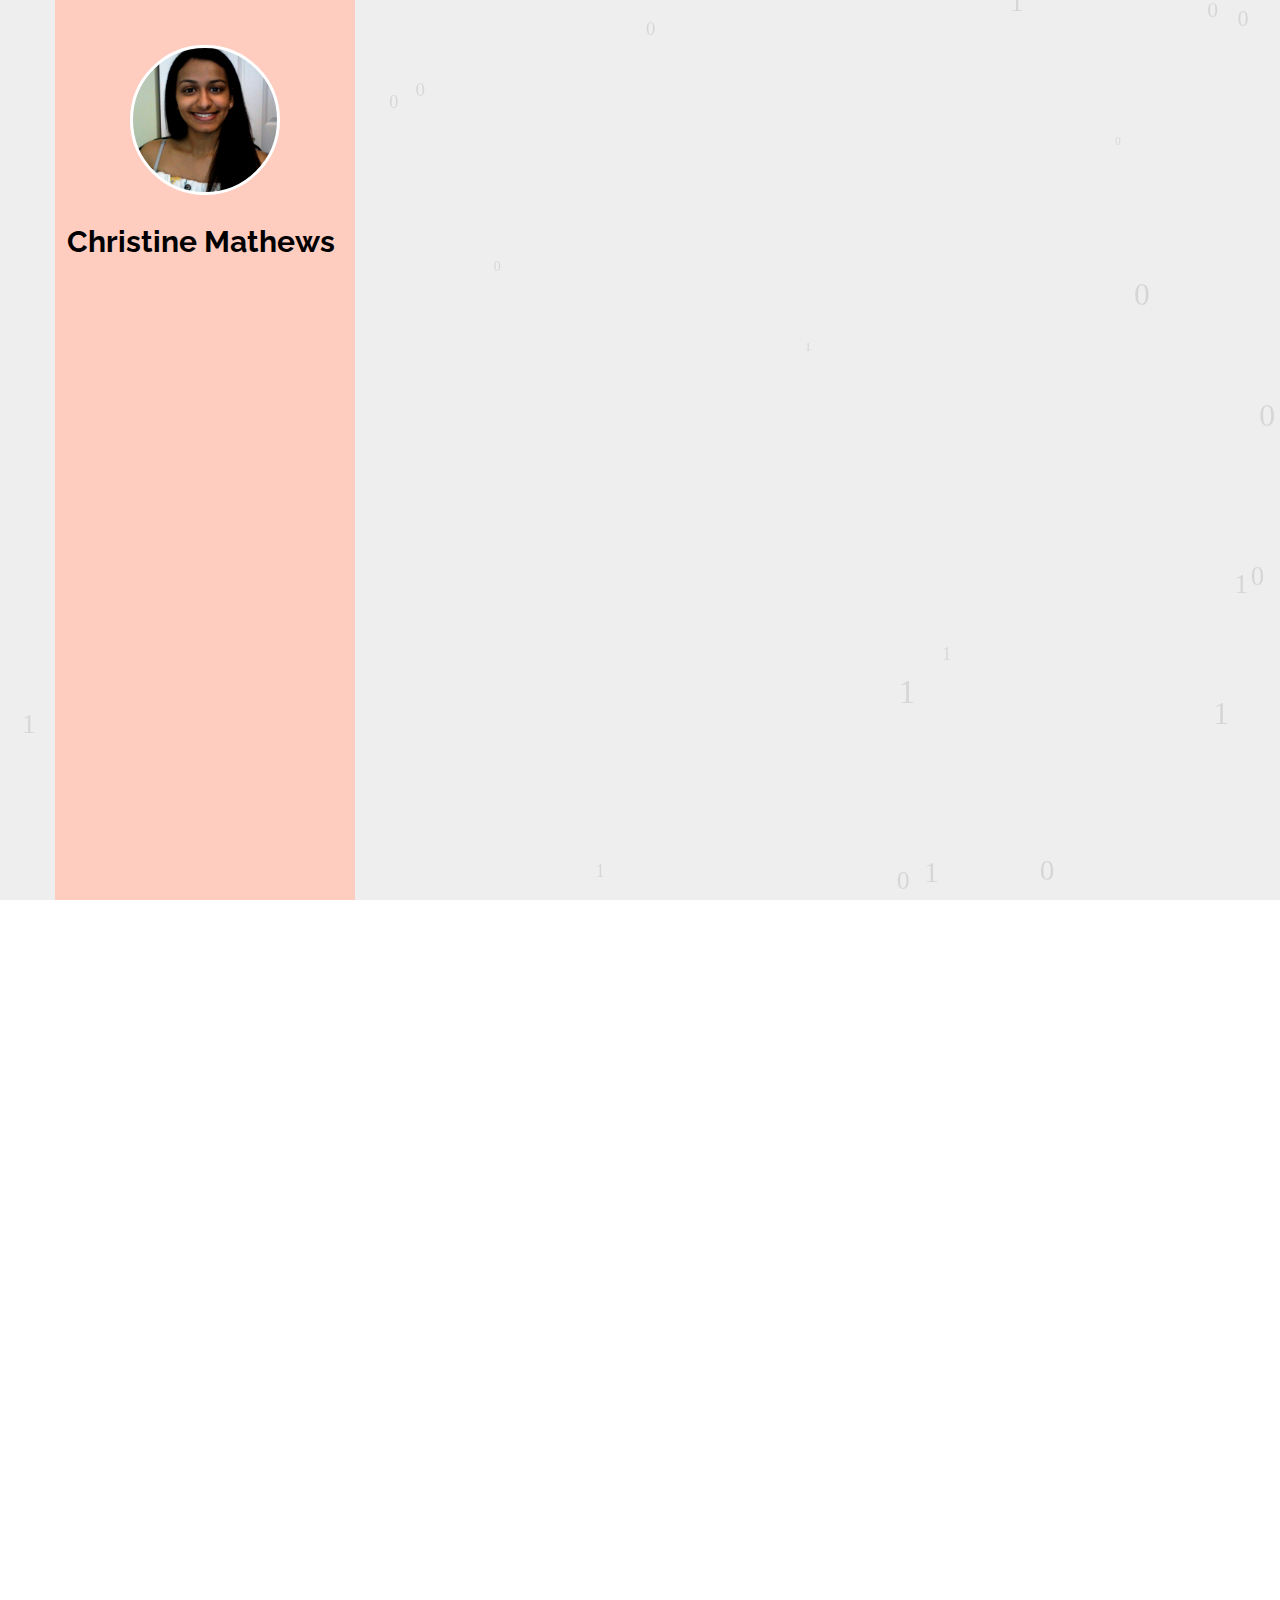
==== commit c95e8a1e: "bootstrap" ====
--- a/projects.html
+++ b/projects.html
@@ -8,9 +8,7 @@
       <link href="https://fonts.googleapis.com/css?family=Quicksand:300,400,500,700" rel="stylesheet">
       <link href="https://fonts.googleapis.com/css?family=Playfair+Display:400,400i,700" rel="stylesheet">
       <link rel="stylesheet" href="css/animate.css">
-      
-      <link rel="stylesheet" href="https://stackpath.bootstrapcdn.com/bootstrap/4.5.0/css/bootstrap.min.css" integrity="sha384-9aIt2nRpC12Uk9gS9baDl411NQApFmC26EwAOH8WgZl5MYYxFfc+NcPb1dKGj7Sk" crossorigin="anonymous">
-      <!link rel="stylesheet" href="css/bootstrap.css">
+      <link rel="stylesheet" href="css/bootstrap.css">
       <link rel="stylesheet" href="css/style.css">
       <script src="js/modernizr-2.6.2.min.js"></script>
    </head>
@@ -336,7 +334,7 @@
          </div>
       </div>
       <script src="js/jquery.min.js"></script>
-      <!script src="js/bootstrap.min.js"></script>
+      <script src="js/bootstrap.min.js"></script>
       <script src="js/jquery.waypoints.min.js"></script>
       <script src="js/jquery.countTo.js"></script>
       <script src="js/main.js"></script>
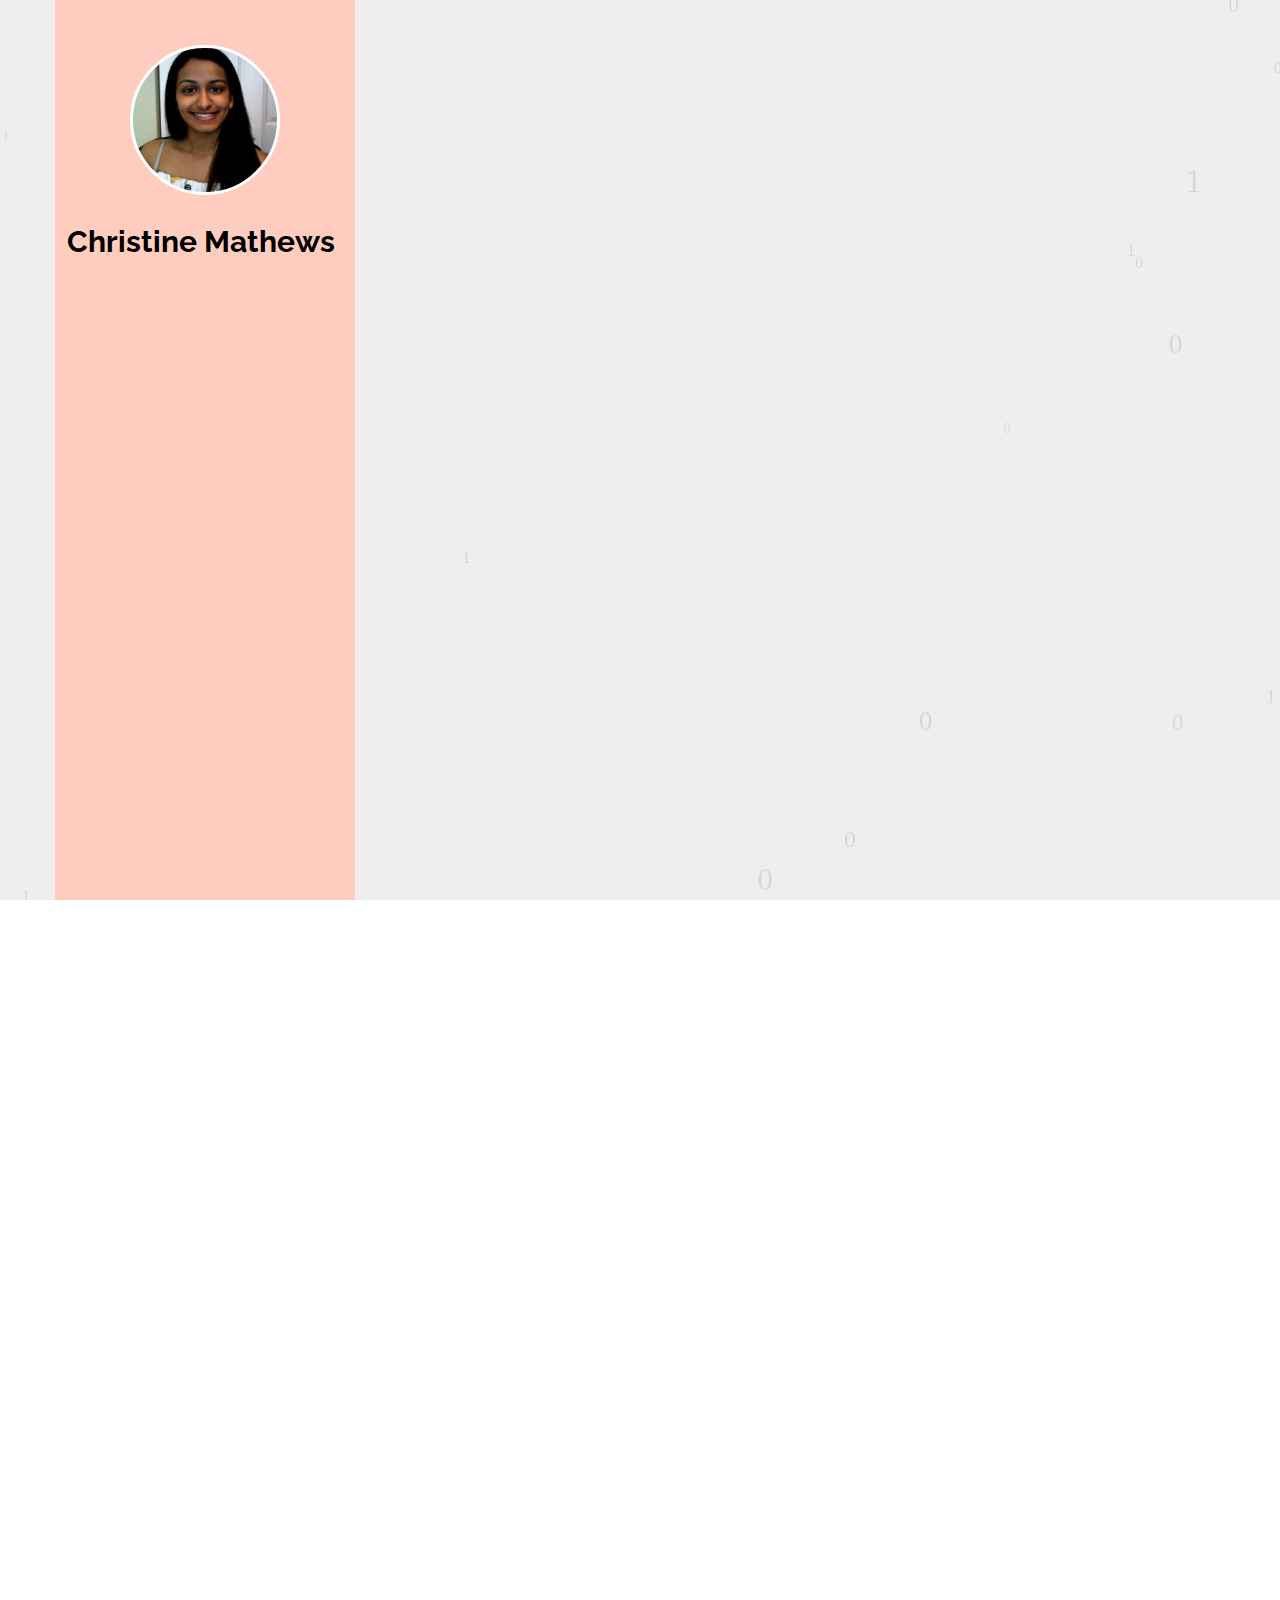
==== commit d18a73aa: "comments" ====
--- a/projects.html
+++ b/projects.html
@@ -20,7 +20,7 @@
         transform: scale(0.85);
       }
    </style>
-   <body>
+   <body> <!-- PROJECTS -->
        <canvas id="canvas"></canvas>
       <div id="colorlib-page">
          <div class="container-wrap">
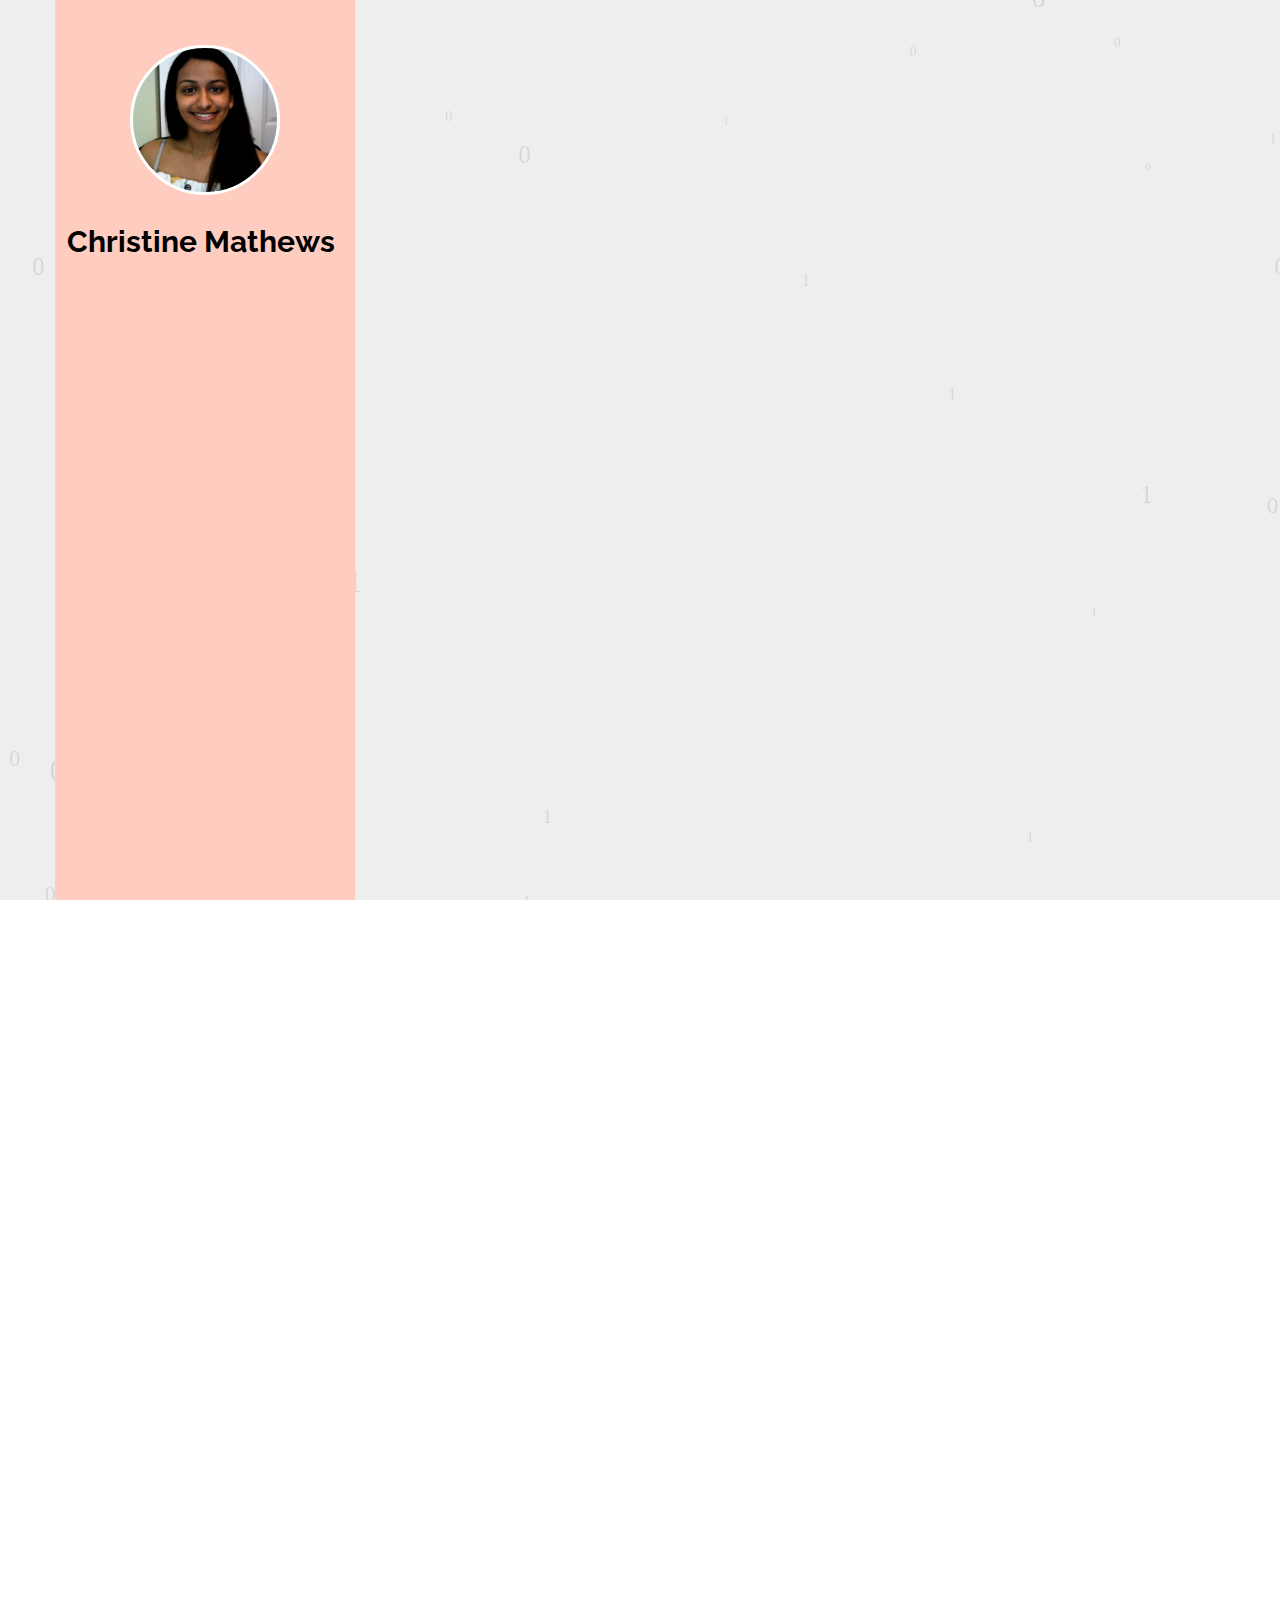
==== commit 44d9f467: "updated projects" ====
--- a/projects.html
+++ b/projects.html
@@ -70,38 +70,40 @@
                               </div>
                           </li>
                           <br><br><br>
-                            <li>
-                                <i class="fa-li fa fa-check"></i>
-                                <div
-                                  onmouseover="document.querySelector('#colorlib-main > section.colorlib-skills > div > div > div:nth-child(3) > article > ul > li:nth-child(3) > div > a > div:nth-child(1)').style.backgroundColor='#78C2AD'"
-                                  onmouseout="document.querySelector('#colorlib-main > section.colorlib-skills > div > div > div:nth-child(3) > article > ul > li:nth-child(3) > div > a > div:nth-child(1)').style.backgroundColor=''">
-                                  <a href=docs/RiseandShine.pptx>
-                                    <div><h4 class="mb-3">Rise & Shine</h4></div>
-                                    <div class="resume-item d-flex flex-column flex-md-row justify-content-between mb-3">
-                                      <div id="divMain">
-                                        <div id='left-div' class="resume-content">
-                                          <img style='float:left; margin:0 20px;' width='300px' height='150px' class='img-fluid' src='images/riseandshine.png'>
-                                        </div>
-                                        <div id='right-div' class='resume-content'>
-                                          <div class="subheading mb-0">
-                                            <p>Detects the frequency of a specific alarm clock tone and turns on light to wake user; Utilizes a microphone amplifier circuit, a Servo motor and an Arduino</p>
-                                          </div>
-                                          <div class="mb-0">
-                                            <span class='badge badge-secondary'>Arduino</span>
-                                          </div>
-                                        </div>
-                                      </div>
-                                    </div>
-                                  </a>
+                          <li>
+                            <i class="fa-li fa fa-check"></i>
+                            <div
+                              onmouseover="document.querySelector('#colorlib-main > section.colorlib-skills > div > div > div:nth-child(3) > article > ul > li:nth-child(3) > div > a > div:nth-child(1)').style.backgroundColor='#78C2AD'"
+                              onmouseout="document.querySelector('#colorlib-main > section.colorlib-skills > div > div > div:nth-child(3) > article > ul > li:nth-child(3) > div > a > div:nth-child(1)').style.backgroundColor=''">
+                              <a href="https://github.com/christinem61/ESIT">
+                                <div><h4 class="mb-3">Efficient Spacing in Transportation (ESIT)</h4></div>
+                                <div class="resume-item d-flex flex-column flex-md-row justify-content-between mb-3">
+                                  <div id="divMain">
+                                    <div id='left-div' class="resume-content">
+                                      <img style='float:left; margin:0 20px;' width='300px' height='190px' class='img-fluid' src='images/esit.png'>
+                                    </div>
+                                    <div id='right-div' class='resume-content'>
+                                      <div class="subheading mb-0">
+                                        <p>Identifies percent occupancy of transportation vehicles using image comparison & displays it to passengers in next station; Developed using Python (Matplotlib) and JavaScript (Resemble.js), run on Raspberry Pi 3 using Node.js</p>
+                                      </div>
+                                      <div class="mb-0">
+                                        <span class='badge badge-secondary'>Python</span>
+                                        <span class='badge badge-secondary'>Raspberry Pi 3</span>
+                                        <span class='badge badge-secondary'>JavaScript</span>
+                                      </div>
+                                    </div>
+                                  </div>
                                 </div>
-                              </li>
+                              </a>
+                            </div>
+                          </li>
                               <br><br>
                               <li>
                                 <i class="fa-li fa fa-check"></i>
                                 <div
                                   onmouseover="document.querySelector('#colorlib-main > section.colorlib-skills > div > div > div:nth-child(3) > article > ul > li:nth-child(5) > div > a > div:nth-child(1)').style.backgroundColor='#78C2AD'"
                                   onmouseout="document.querySelector('#colorlib-main > section.colorlib-skills > div > div > div:nth-child(3) > article > ul > li:nth-child(5) > div > a > div:nth-child(1)').style.backgroundColor=''">
-                                  <a href="#" style="text-decoration:none;">
+                                  <a href="https://github.com/christinem61/Intro-to-AI-with-Python" style="text-decoration:none;">
                                     <div><h4 class="mb-3">Intro to AI with Python</h4></div>
                                     <div class="resume-item d-flex flex-column flex-md-row justify-content-between mb-3">
                                       <div id="divMain" width="80%;">
@@ -110,7 +112,7 @@
                                         </div>
                                         <div id='right-div' class='resume-content'>
                                           <div class="subheading mb-0">
-                                            <p>Harvard cs50: COMING SOON!</p>
+                                            <p>Learned principles of graph search algorithms, reinforcement learning, classification, optimization and other machine learning and artificial intelligence related topics</p>
                                           </div>
                                           <div class="mb-0">
                                             <span class='badge badge-primary'>Python</span>
@@ -182,21 +184,19 @@
                               <div
                                 onmouseover="document.querySelector('#colorlib-main > section.colorlib-skills > div > div > div:nth-child(3) > article > ul > li:nth-child(3) > div > a > div:nth-child(1)').style.backgroundColor='#78C2AD'"
                                 onmouseout="document.querySelector('#colorlib-main > section.colorlib-skills > div > div > div:nth-child(3) > article > ul > li:nth-child(3) > div > a > div:nth-child(1)').style.backgroundColor=''">
-                                <a href="https://github.com/christinem61/ESIT">
-                                  <div><h4 class="mb-3">Efficient Spacing in Transportation (ESIT)</h4></div>
+                                <a href=docs/RiseandShine.pptx>
+                                  <div><h4 class="mb-3">Rise & Shine</h4></div>
                                   <div class="resume-item d-flex flex-column flex-md-row justify-content-between mb-3">
                                     <div id="divMain">
                                       <div id='left-div' class="resume-content">
-                                        <img style='float:left; margin:0 20px;' width='300px' height='190px' class='img-fluid' src='images/esit.png'>
-                                      </div>
-                                      <div id='right-div' class='resume-content'>
-                                        <div class="subheading mb-0">
-                                          <p>Identifies percent occupancy of transportation vehicles using image comparison & displays it to passengers in next station; Developed using Python (Matplotlib) and JavaScript (Resemble.js), run on Raspberry Pi 3 using Node.js</p>
-                                        </div>
-                                        <div class="mb-0">
-                                          <span class='badge badge-secondary'>Python</span>
-                                          <span class='badge badge-secondary'>Raspberry Pi 3</span>
-                                          <span class='badge badge-secondary'>JavaScript</span>
+                                        <img style='float:left; margin:0 20px;' width='300px' height='150px' class='img-fluid' src='images/riseandshine.png'>
+                                      </div>
+                                      <div id='right-div' class='resume-content'>
+                                        <div class="subheading mb-0">
+                                          <p>Detects the frequency of a specific alarm clock tone and turns on light to wake user; Utilizes a microphone amplifier circuit, a Servo motor and an Arduino</p>
+                                        </div>
+                                        <div class="mb-0">
+                                          <span class='badge badge-secondary'>Arduino</span>
                                         </div>
                                       </div>
                                     </div>
--- a/css/style.css
+++ b/css/style.css
@@ -25,6 +25,9 @@
 }
 .moreProjs .fa-plus{
   color:black;
+}
+#projdiv{
+  text-align: center;
 }
 .fa-plus:hover, .fa-external-link:hover{
   transform: scale(1.65);
@@ -224,7 +227,7 @@
     margin: 0 0 2em 0; 
   } 
 }
-#colorlib-aside #colorlib-main-menu ul li {
+#colorlib-aside #colorlib-main-menu ul li, #proj{
   margin: 0 0 10px 0;
   padding: 0;
   list-style: none;
@@ -233,15 +236,15 @@
   text-transform: uppercase;
   letter-spacing: 1px; 
 }
-#colorlib-aside #colorlib-main-menu ul li a {
+#colorlib-aside #colorlib-main-menu ul li a , #proj{
   color: rgba(0, 0, 0, 0.7);
   text-decoration: none;
   position: relative;
   padding: 10px 0;
-  font-family: "Quicksand", Arial, sans-serif;
+  font-family: "Quicksand", Arial;
   transition: 0.3s;
 }
-#colorlib-aside #colorlib-main-menu ul li a:after {
+#colorlib-aside #colorlib-main-menu ul li a:after, #proj:after {
   content: "";
   position: absolute;
   height: 1px;
@@ -253,11 +256,11 @@
   transform: scaleX(0);
   transition: all 0.3s cubic-bezier(0.175, 0.885, 0.32, 1.275); 
 }
-#colorlib-aside #colorlib-main-menu ul li a:hover {
+#colorlib-aside #colorlib-main-menu ul li a:hover, #proj:hover{
   text-decoration: none;
   color: black; 
 }
-#colorlib-aside #colorlib-main-menu ul li a:hover:after {
+#colorlib-aside #colorlib-main-menu ul li a:hover:after, #proj:hover:after{
   visibility: visible;
   transform: scaleX(1); 
 }
@@ -467,7 +470,7 @@
   color: #2fa499; 
 }
 .services {
-  margin-bottom: 20px; /***/
+  margin-bottom: 20px; 
   position: relative;
   z-index: 0; 
 }
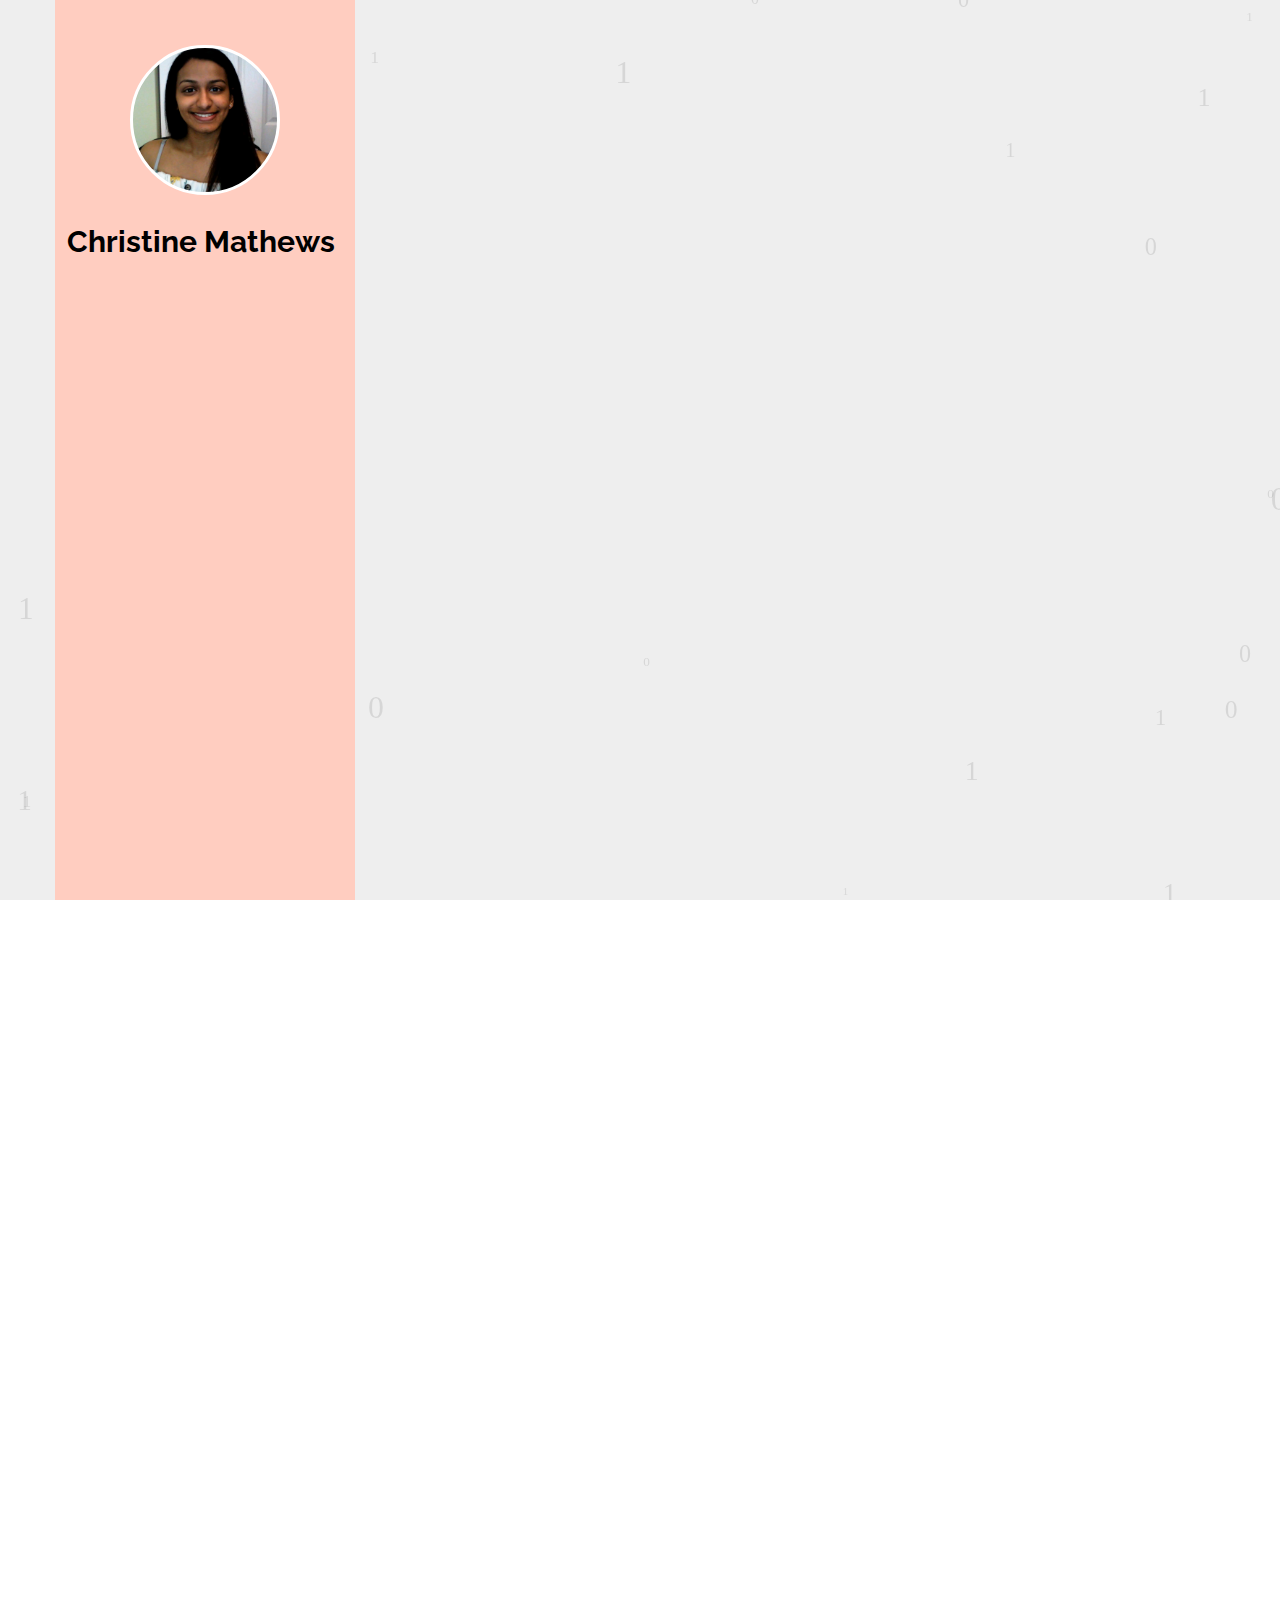
==== commit 1d577fd0: "adding projects" ====
--- a/projects.html
+++ b/projects.html
@@ -123,7 +123,7 @@
                                   </a>
                                 </div>
                               </li>
-                              <br><br><br><br><br>
+                              <br><br><br>
                             <li id="auto">
                               <i class="fa-li fa fa-check"></i>
                               <div
@@ -290,6 +290,35 @@
                                   </a>
                                 </div>
                               </li>
+                                <br><br>
+                                <li id="eval">
+                                  <i class="fa-li fa fa-check"></i>
+                                  <div
+                                    onmouseover="document.querySelector('#colorlib-main > section.colorlib-skills > div > div > div:nth-child(3) > article > ul > li:nth-child(3) > div > a > div:nth-child(1)').style.backgroundColor='#78C2AD'"
+                                    onmouseout="document.querySelector('#colorlib-main > section.colorlib-skills > div > div > div:nth-child(3) > article > ul > li:nth-child(3) > div > a > div:nth-child(1)').style.backgroundColor=''">
+                                    <a href="https://github.com/christinem61/Social-Network">
+                                      <div><h4 class="mb-3">Social Network</h4></div>
+                                      <div class="resume-item d-flex flex-column flex-md-row justify-content-between mb-3">
+                                        <div id="divMain">
+                                          <div id='left-div' class="resume-content">
+                                            <img style='float:left; margin:0 20px;' width='300px' height='150px' class='img-fluid' src='images/network.PNG'>
+                                          </div>
+                                          <div id='right-div' class='resume-content'>
+                                            <div class="subheading mb-0">
+                                              <p>Twitter clone that allows you to create a profile, post messages, follow/unfollow users, and like/unlike messages</p>
+                                            </div>
+                                            <div class="mb-0">
+                                              <span class='badge badge-secondary'>Python</span>
+                                              <span class='badge badge-secondary'>JavaScript</span>
+                                              <span class='badge badge-secondary'>HTML5</span>
+                                              <span class='badge badge-secondary'>CSS3</span>
+                                            </div>
+                                          </div>
+                                        </div>
+                                      </div>
+                                    </a>
+                                  </div>
+                                </li>
                                 <br><br>
                             <li>
                               <i class="fa-li fa fa-check"></i>
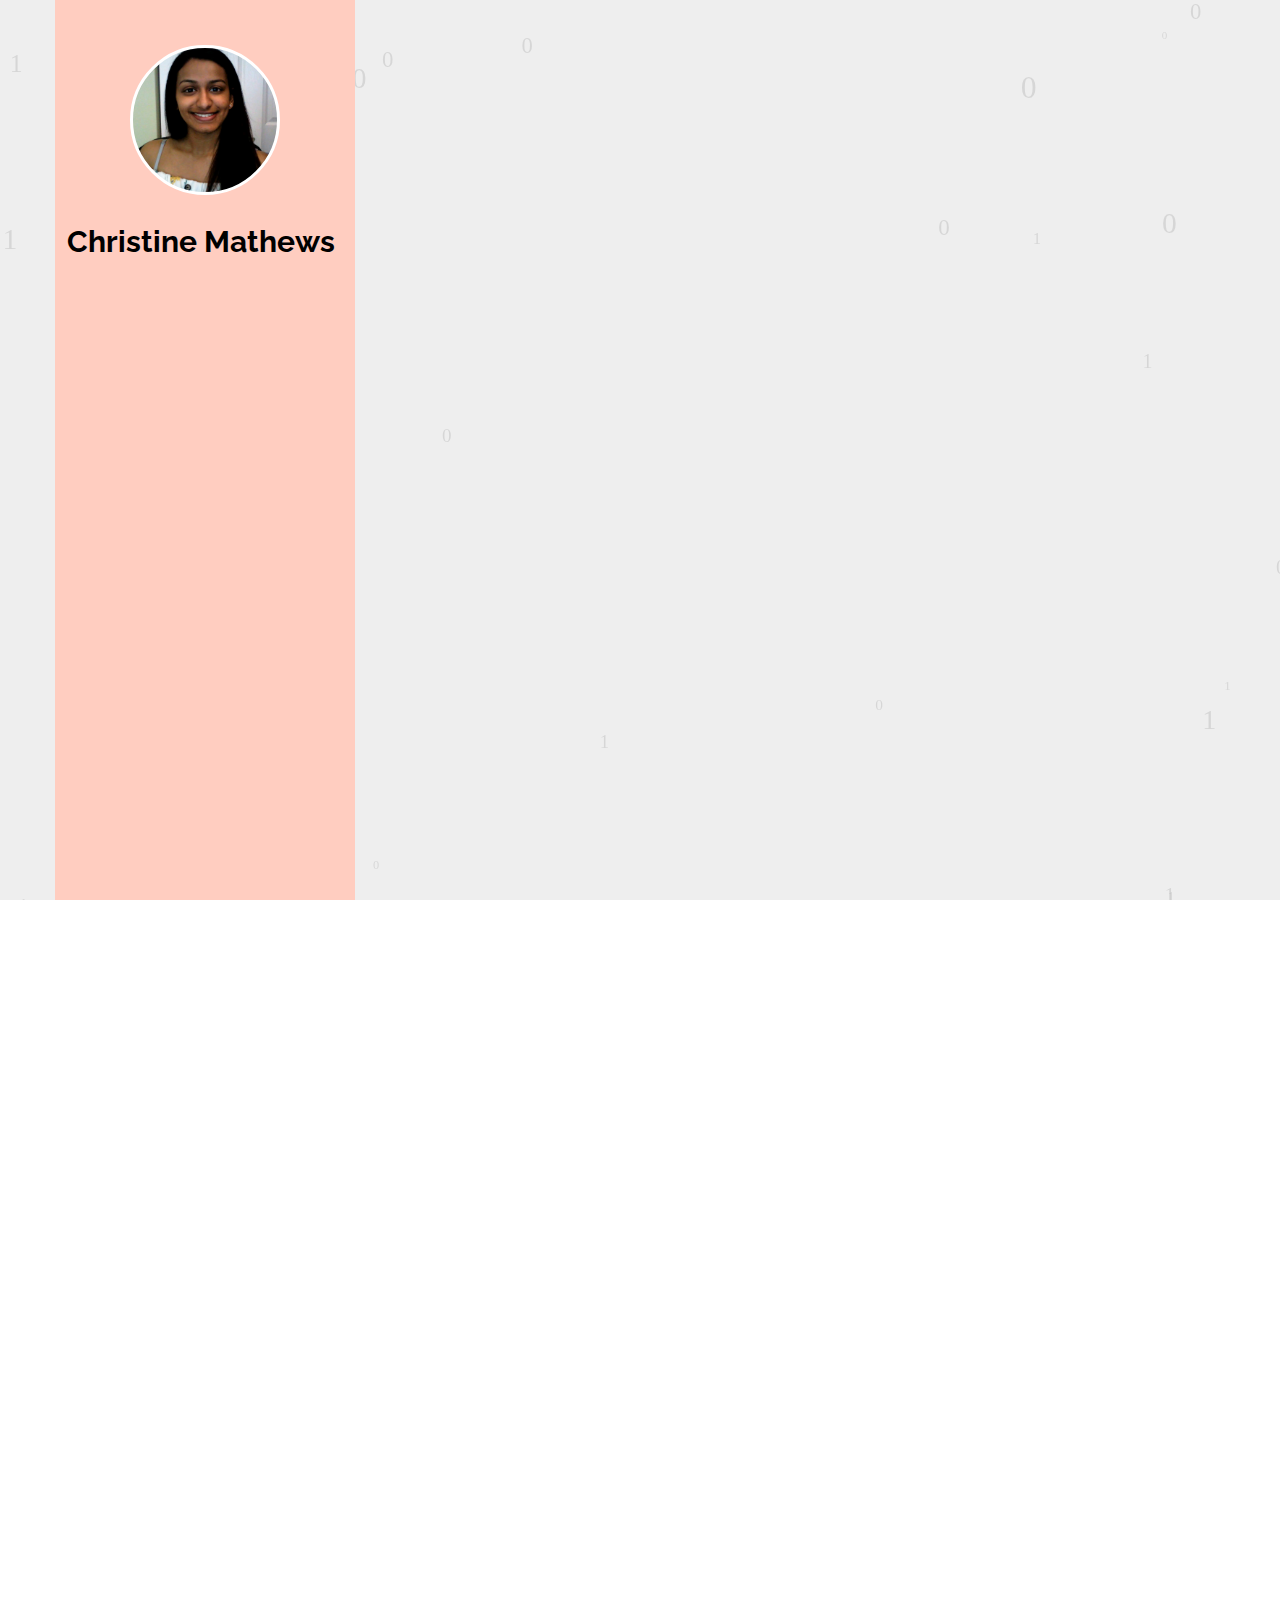
==== commit e7044b0a: "adding projects" ====
--- a/projects.html
+++ b/projects.html
@@ -97,7 +97,7 @@
                               </a>
                             </div>
                           </li>
-                              <br><br>
+                              <br>
                               <li>
                                 <i class="fa-li fa fa-check"></i>
                                 <div
@@ -123,7 +123,7 @@
                                   </a>
                                 </div>
                               </li>
-                              <br><br><br>
+                              <br><br>
                             <li id="auto">
                               <i class="fa-li fa fa-check"></i>
                               <div
@@ -319,7 +319,7 @@
                                     </a>
                                   </div>
                                 </li>
-                                <br><br>
+                                <br><br><br>
                             <li>
                               <i class="fa-li fa fa-check"></i>
                               <div
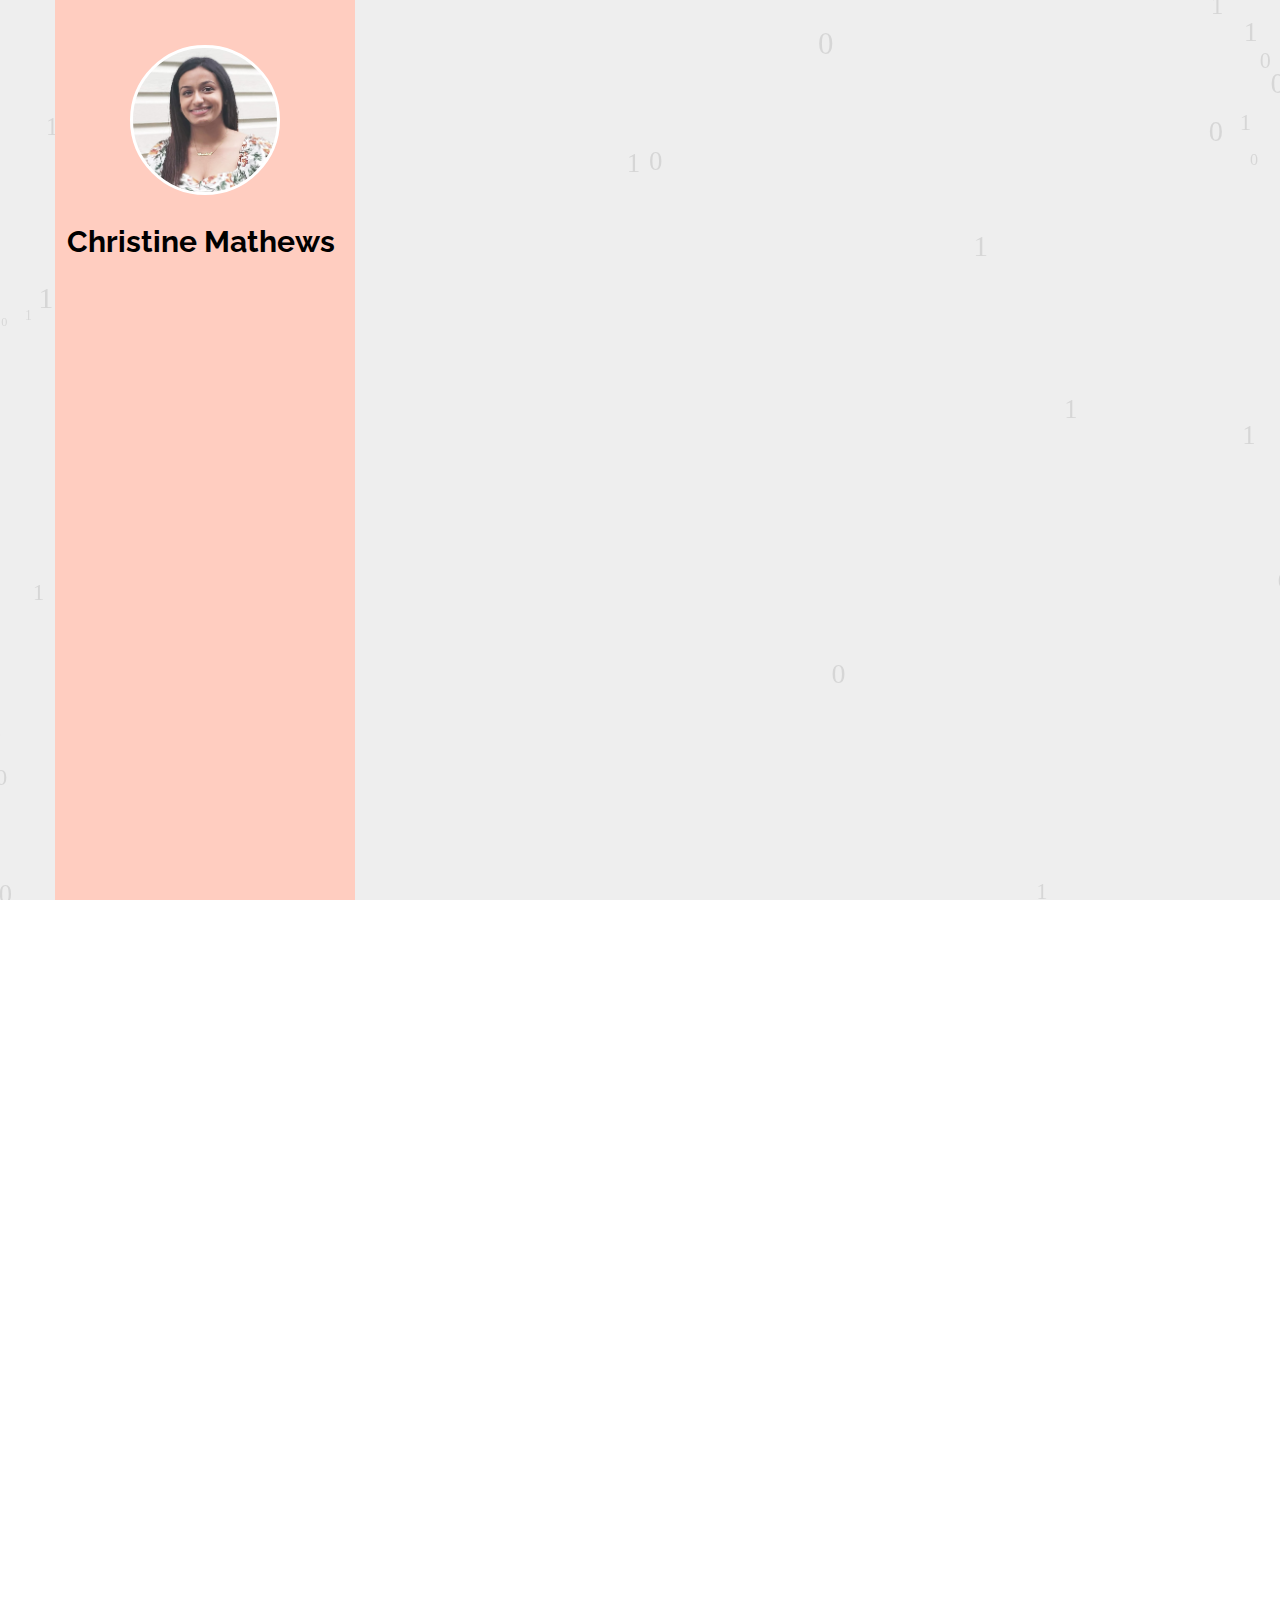
==== commit fe93c309: "profile update" ====
--- a/projects.html
+++ b/projects.html
@@ -27,7 +27,7 @@
             <a href="#" class="js-colorlib-nav-toggle colorlib-nav-toggle" data-toggle="collapse" data-target="#navbar" aria-expanded="false" aria-controls="navbar"></a> 
             <aside id="colorlib-aside" role="complementary" class="border js-fullheight">
                <div class="text-center">
-                  <div class="author-img" style="background-image: url(images/profile.png);"></div>
+                  <div class="author-img" style="background-image: url(images/profile.jpg);"></div>
                   <h1 id="colorlib-logo" style="font-family:'Raleway'"><a href="https://christinem61.github.io">Christine Mathews</a></h1>
                </div>
             </aside>
